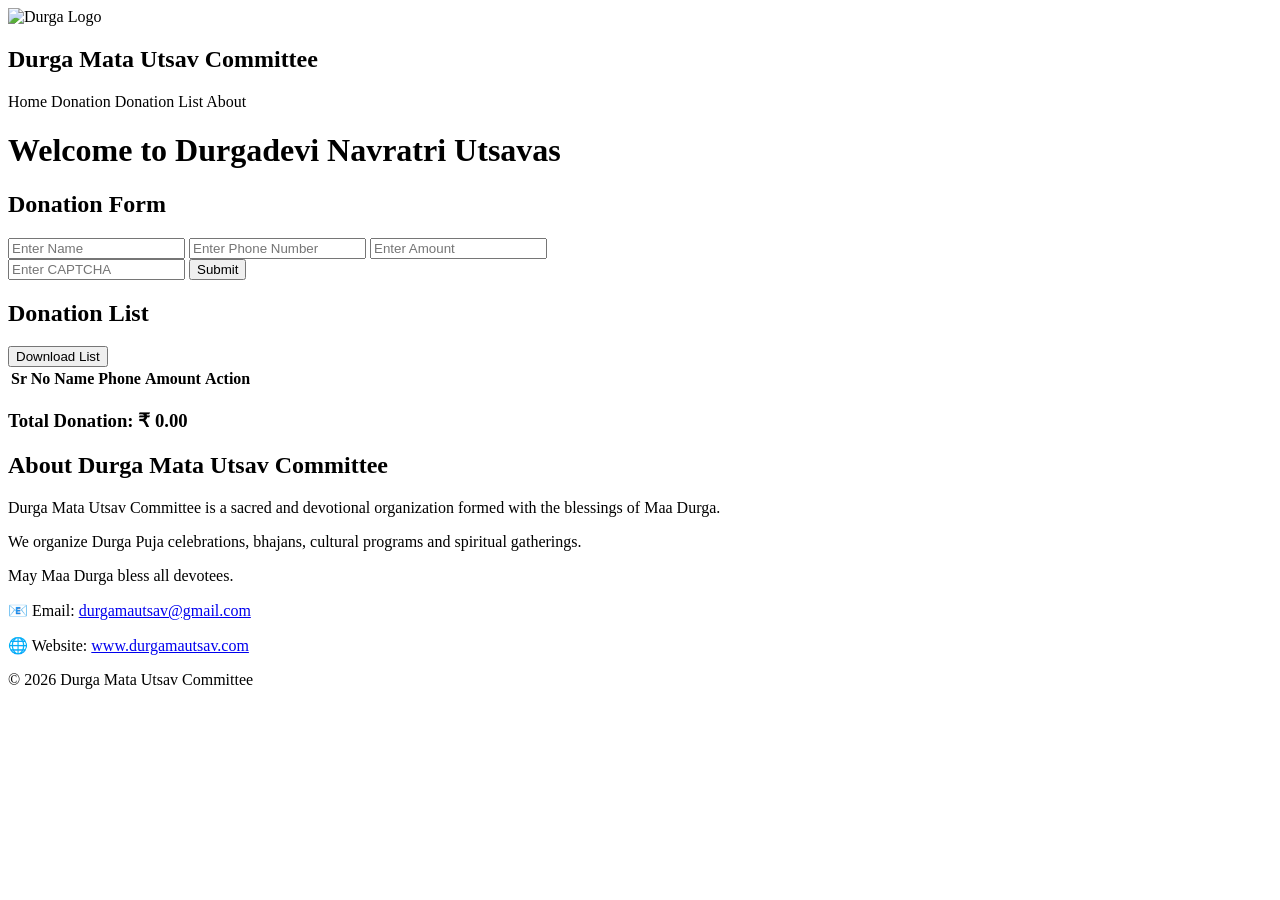
==== Home.html @ 62e88253 "Create Home.html" ====
<!DOCTYPE html>
<html lang="en">
<head>
<meta charset="UTF-8">
<meta name="viewport" content="width=device-width, initial-scale=1.0">
<title>Durga Mata Utsav Committee</title>

<!-- Link CSS -->
<link rel="stylesheet" href="style.css">
</head>

<body>

<header>
    <div class="logo">
        <img src="https://static.vecteezy.com/system/resources/thumbnails/049/530/821/small/silhouette-art-reflecting-durga-powerful-and-majestic-face-free-vector.jpg" alt="Durga Logo">
        <h2>Durga Mata Utsav Committee</h2>
    </div>

    <nav>
        <a onclick="showHome()">Home</a>
        <a onclick="showDonation()">Donation</a>
        <a onclick="showDonationList()">Donation List</a>
        <a onclick="showAbout()">About</a>
    </nav>
</header>

<div class="home" id="homeSection">
    <h1>Welcome to Durgadevi Navratri Utsavas</h1>
</div>

<div class="donation-form" id="donationSection">
    <h2>Donation Form</h2>
    <input type="text" id="name" placeholder="Enter Name">
    <input type="text" id="phone" placeholder="Enter Phone Number">
    <input type="number" id="amount" placeholder="Enter Amount">
    <div id="captcha"></div>
    <input type="text" id="captchaInput" placeholder="Enter CAPTCHA">
    <button onclick="validateCaptcha()">Submit</button>
</div>

<div class="donation-list" id="donationListSection">
    <h2>Donation List</h2>
    <button onclick="downloadCSV()">Download List</button>
    <table>
        <thead>
            <tr>
                <th>Sr No</th>
                <th>Name</th>
                <th>Phone</th>
                <th>Amount</th>
                <th>Action</th>
            </tr>
        </thead>
        <tbody id="donationTableBody"></tbody>
    </table>
    <h3>Total Donation: ₹ <span id="totalAmount">0.00</span></h3>
</div>

<div class="about-section" id="aboutSection">
    <h2>About Durga Mata Utsav Committee</h2>
    <p>Durga Mata Utsav Committee is a sacred and devotional organization formed with the blessings of Maa Durga.</p>
    <p>We organize Durga Puja celebrations, bhajans, cultural programs and spiritual gatherings.</p>
    <p>May Maa Durga bless all devotees.</p>
</div>

<footer>
    <p>📧 Email: <a href="mailto:durgamautsav@gmail.com">durgamautsav@gmail.com</a></p>
    <p>🌐 Website: <a href="https://www.durgamautsav.com" target="_blank">www.durgamautsav.com</a></p>
    <p>© 2026 Durga Mata Utsav Committee</p>
</footer>

<!-- Link JavaScript -->
<script src="script.js"></script>
</body>
</html>
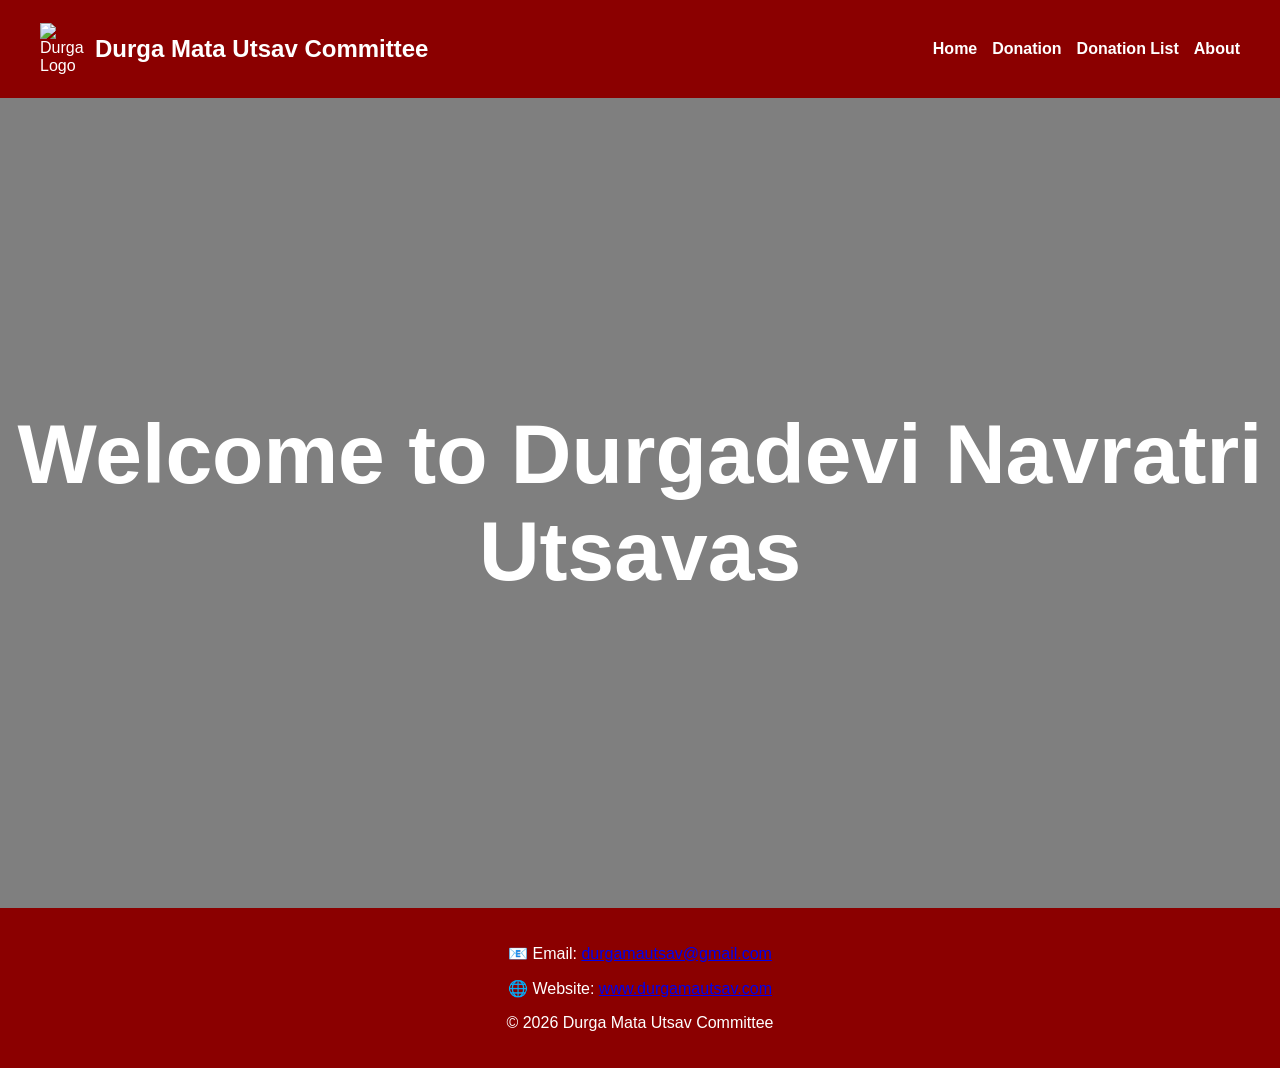
==== commit 2780d948: "Update Home.html" ====
--- a/Home.html
+++ b/Home.html
@@ -5,8 +5,8 @@
 <meta name="viewport" content="width=device-width, initial-scale=1.0">
 <title>Durga Mata Utsav Committee</title>
 
-<!-- Link CSS -->
-<link rel="stylesheet" href="style.css">
+<!-- CSS -->
+<link rel="stylesheet" href="home.css">
 </head>
 
 <body>
@@ -66,11 +66,11 @@
 
 <footer>
     <p>📧 Email: <a href="mailto:durgamautsav@gmail.com">durgamautsav@gmail.com</a></p>
-    <p>🌐 Website: <a href="https://www.durgamautsav.com" target="_blank">www.durgamautsav.com</a></p>
+    <p>🌐 Website: <a href="#">www.durgamautsav.com</a></p>
     <p>© 2026 Durga Mata Utsav Committee</p>
 </footer>
 
-<!-- Link JavaScript -->
-<script src="script.js"></script>
+<!-- JavaScript -->
+<script src="home.js"></script>
 </body>
 </html>
--- a/home.css
+++ b/home.css
@@ -0,0 +1,127 @@
+* { box-sizing: border-box; }
+
+body {
+    margin: 0;
+    font-family: Arial, sans-serif;
+}
+
+/* HEADER */
+header {
+    position: sticky;
+    top: 0;
+    z-index: 1000;
+    display: flex;
+    justify-content: space-between;
+    align-items: center;
+    padding: 15px 40px;
+    background-color: #8b0000;
+    color: white;
+    flex-wrap: wrap;
+}
+
+.logo { display: flex; align-items: center; }
+
+.logo img {
+    width: 45px;
+    margin-right: 10px;
+}
+
+nav {
+    display: flex;
+    gap: 15px;
+}
+
+nav a {
+    color: white;
+    text-decoration: none;
+    font-weight: bold;
+    cursor: pointer;
+}
+
+nav a:hover { text-decoration: underline; }
+
+/* HOME */
+.home {
+    height: 90vh;
+    display: flex;
+    justify-content: center;
+    align-items: center;
+    text-align: center;
+    color: white;
+    font-size: 42px;
+    background-size: cover;
+    background-position: center;
+    animation: fadeBackground 15s infinite;
+    position: relative;
+}
+
+.home::after {
+    content: "";
+    position: absolute;
+    inset: 0;
+    background: rgba(0,0,0,0.5);
+}
+
+.home h1 {
+    position: relative;
+    z-index: 1;
+}
+
+/* SECTIONS */
+.donation-form,
+.about-section,
+.donation-list {
+    display: none;
+    padding: 50px 20px;
+    max-width: 600px;
+    margin: auto;
+    text-align: center;
+}
+
+input, button {
+    display: block;
+    margin: 15px auto;
+    width: 80%;
+    max-width: 350px;
+    padding: 12px;
+}
+
+button {
+    background-color: #8b0000;
+    color: white;
+    border: none;
+    cursor: pointer;
+}
+
+button:hover { background-color: darkred; }
+
+/* TABLE */
+table {
+    width: 100%;
+    border-collapse: collapse;
+}
+
+th, td {
+    border: 1px solid #ccc;
+    padding: 10px;
+}
+
+th {
+    background-color: #8b0000;
+    color: white;
+}
+
+/* FOOTER */
+footer {
+    background-color: #8b0000;
+    color: white;
+    text-align: center;
+    padding: 20px;
+}
+
+/* BACKGROUND ANIMATION */
+@keyframes fadeBackground {
+    0% { background-image: url('https://i.pinimg.com/originals/c0/2b/3e/c02b3e6ab2bfacd3eeb6231248d9920f.jpg'); }
+    50% { background-image: url('https://wallpapers.com/images/hd/golden-durga-mata-hd-1ra1ojdbx5x7luyr.jpg'); }
+    100% { background-image: url('https://thumbs.dreamstime.com/b/background-durga-puja-festival-india-hindu-goddess-idol-festivals-west-bengal-78534117.jpg'); }
+}
